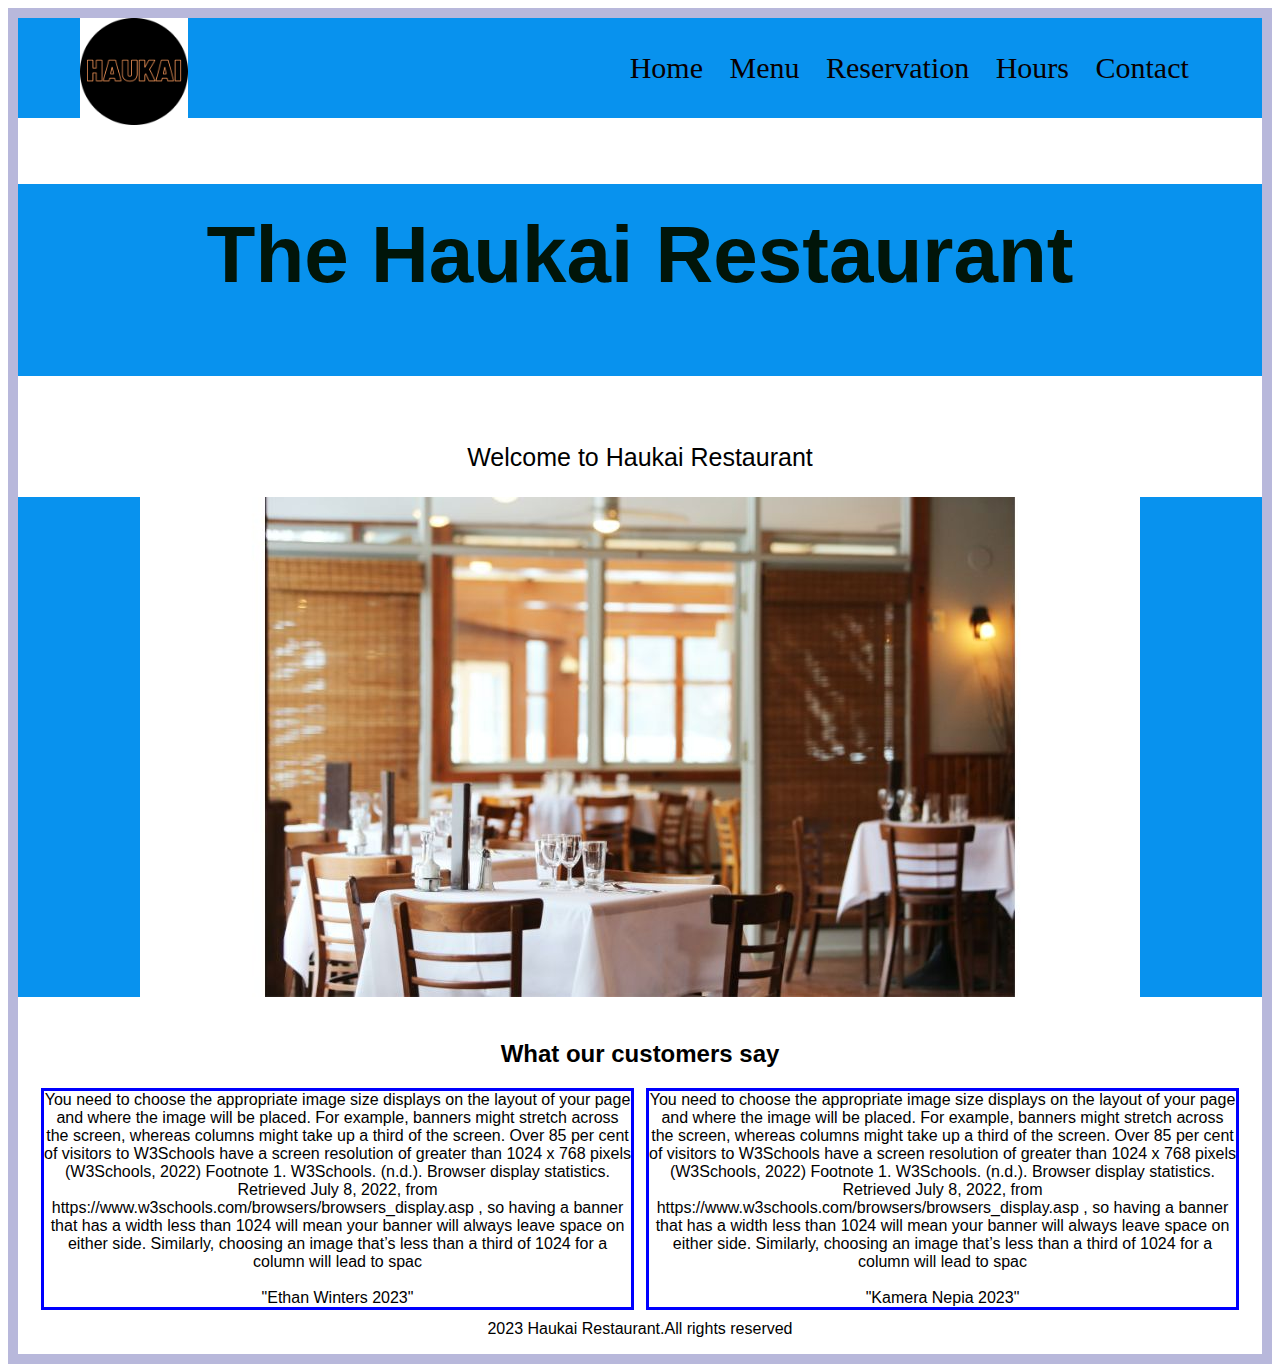
==== index.html @ bd44916e "Add files via upload" ====
<!DOCTYPE html>
<html lang="en">
<head>
  <title> Haukia Restaurant. </title>
  <link href="../CSS/Styles.css" rel="Stylesheet">
  <meta charset="utf-8">
  <meta name="viewport" content="width=device-width, initial-scale=1.0">
</head>

<body>
    <div class="box-area">
        <header>
            <div class="wrapper">
                <div class="logo">
                    <img src="../Media/HR.png" alt="website logo">
                </div>

                <nav>
                    <a href="Home.html">Home</a>
                    <a href="Menu.html">Menu</a>
                    <a href="Reservations.html">Reservation</a>
                    <a href="Hours.html">Hours</a>
                    <a href="Contact.html">Contact</a>
                </nav>
            </div>
        </header>
    </div>

    <div class="banner-area">
        <h2> The Haukai Restaurant </h2>
    </div>


    <div class="content-area">
        <p>
            Welcome to Haukai Restaurant
        </p>
    </div>

    <div class="photoHome">
        <img src="../Media/Restaurant.jpg" alt="restaurant photo">
    </div>

    <div class="customer-reviews">
        <h2>What our customers say</h2>
        <span class="c1" >
            
                You need to choose the appropriate image size displays on the layout of your page and where the image will be placed. For example, banners might stretch across the screen, whereas columns might take up a third of the screen. Over 85 per cent of visitors to W3Schools have a screen resolution of greater than 1024 x 768 pixels (W3Schools, 2022)  
                Footnote 1.
                W3Schools. (n.d.). Browser display statistics. Retrieved July 8, 2022, from https://www.w3schools.com/browsers/browsers_display.asp
                , so having a banner that has a width less than 1024 will mean your banner will always leave space on either side. Similarly, choosing an image that’s less than a third of 1024 for a column will lead to spac <br>
                  
            
                <br>"Ethan Winters 2023"
            
        </span> 
        <span class="c2" >
        
                You need to choose the appropriate image size displays on the layout of your page and where the image will be placed. For example, banners might stretch across the screen, whereas columns might take up a third of the screen. Over 85 per cent of visitors to W3Schools have a screen resolution of greater than 1024 x 768 pixels (W3Schools, 2022)  
                Footnote 1.
                W3Schools. (n.d.). Browser display statistics. Retrieved July 8, 2022, from https://www.w3schools.com/browsers/browsers_display.asp
                , so having a banner that has a width less than 1024 will mean your banner will always leave space on either side. Similarly, choosing an image that’s less than a third of 1024 for a column will lead to spac <br>
        
            
                <br> "Kamera Nepia 2023"
            
        </span> 
    </div>

    <footer>
        <div class="wrapper">
            <p>
              2023 Haukai Restaurant.All rights reserved
            </p>
        </div>
    </footer>
</body>
---- CSS/Styles.css ----
/* for the font of all text */
body{
    font-family: 'Arial';  
    border: 10px solid rgb(184, 184, 219);
  }
  
  /* margin around the wbesite */
.wrapper{
    width: 90%;
    margin: 0 auto;
    margin-bottom: 0;
    
}
  
header{
    width: 100%;
    height: 100px;
    background-color:rgb(8, 146, 238);
    
}
  
.logo{
    width: 30%;
    float: left;
    text-align: left;
    line-height: 100px;
}
.logo a{
    text-decoration: none;
    font-size:30px;
    font-family:'Lucida Sans', 'Lucida Sans Regular', 'Lucida Grande', 'Lucida Sans Unicode', Geneva, Verdana, sans-serif
     
}
  nav{
    float:right ;
    line-height: 100px;
}
nav a{
    text-decoration: none;
    font-family: "poppins";
    font-size: 30px;
    color: rgb(8, 0, 0) ;
    padding: 10px;
    margin: 0 1px
  
}
nav a:hover{
    background-color: rgb(14, 14, 14);
    color:rgb(250, 248, 248)
  
}
  
.banner-area{
    background-color:rgb(8, 146, 238);
    background-size: cover;
    background-position: center center;
    top: 100px;
    width: 100%;
}
  
.banner-area h2{
    padding-top: 2%;
    font-size: 80px;
    color:rgb(1, 21, 9);
    text-align:center ;
    padding-bottom: 6%;
    
}

.content-area{
    width: 100%;
    height: 100%;
    position: relative;
    padding-bottom: 0%;
   
   
}  

.content-area p{
    line-height: 30px;
    text-align: center;
    font-size: 25px;
}

.photoHome{
    position:relative;
    justify-content: center;
    display:grid;
    padding-bottom: 20x;
    background-color:rgb(8, 146, 238);
    
}

.customer-reviews{
    border: 3px solid #fff;
    padding: 20px;
    
}

.customer-reviews h2{
    text-align: center;
}

.c1{
    width: 49%;
    float: left;
    margin-bottom: 10px;
    border: solid blue;
}

.c2{
    width:49%;
    float:right;
    border: solid blue;
    margin-bottom: 10px;
}

.nav2{
    padding-top: 10px;
    text-align: center;
   
}

.nav2 a{
    text-decoration: none;
    font-family: "poppins";
    font-size: 30px;
    color: rgb(8, 0, 0) ;
    padding: 10px;
    margin: 0 1px
}

.nav2 a:hover{
    background-color: rgb(14, 14, 14);
    color:rgb(250, 248, 248)
  
}

.footer{
    padding: 10px;
}

body{
    text-align: center;
    
}
body table{
    text-align: center;
    margin-left: auto;
    margin-right: auto;
    padding-bottom: 20px;
}


.all-drinks{
    border: 3px solid #fff;
    padding: 20px;
}

.logo img{
    width:32%;
    
}

.form {
    width: 100%;

}

form img{
    width:100%;
}
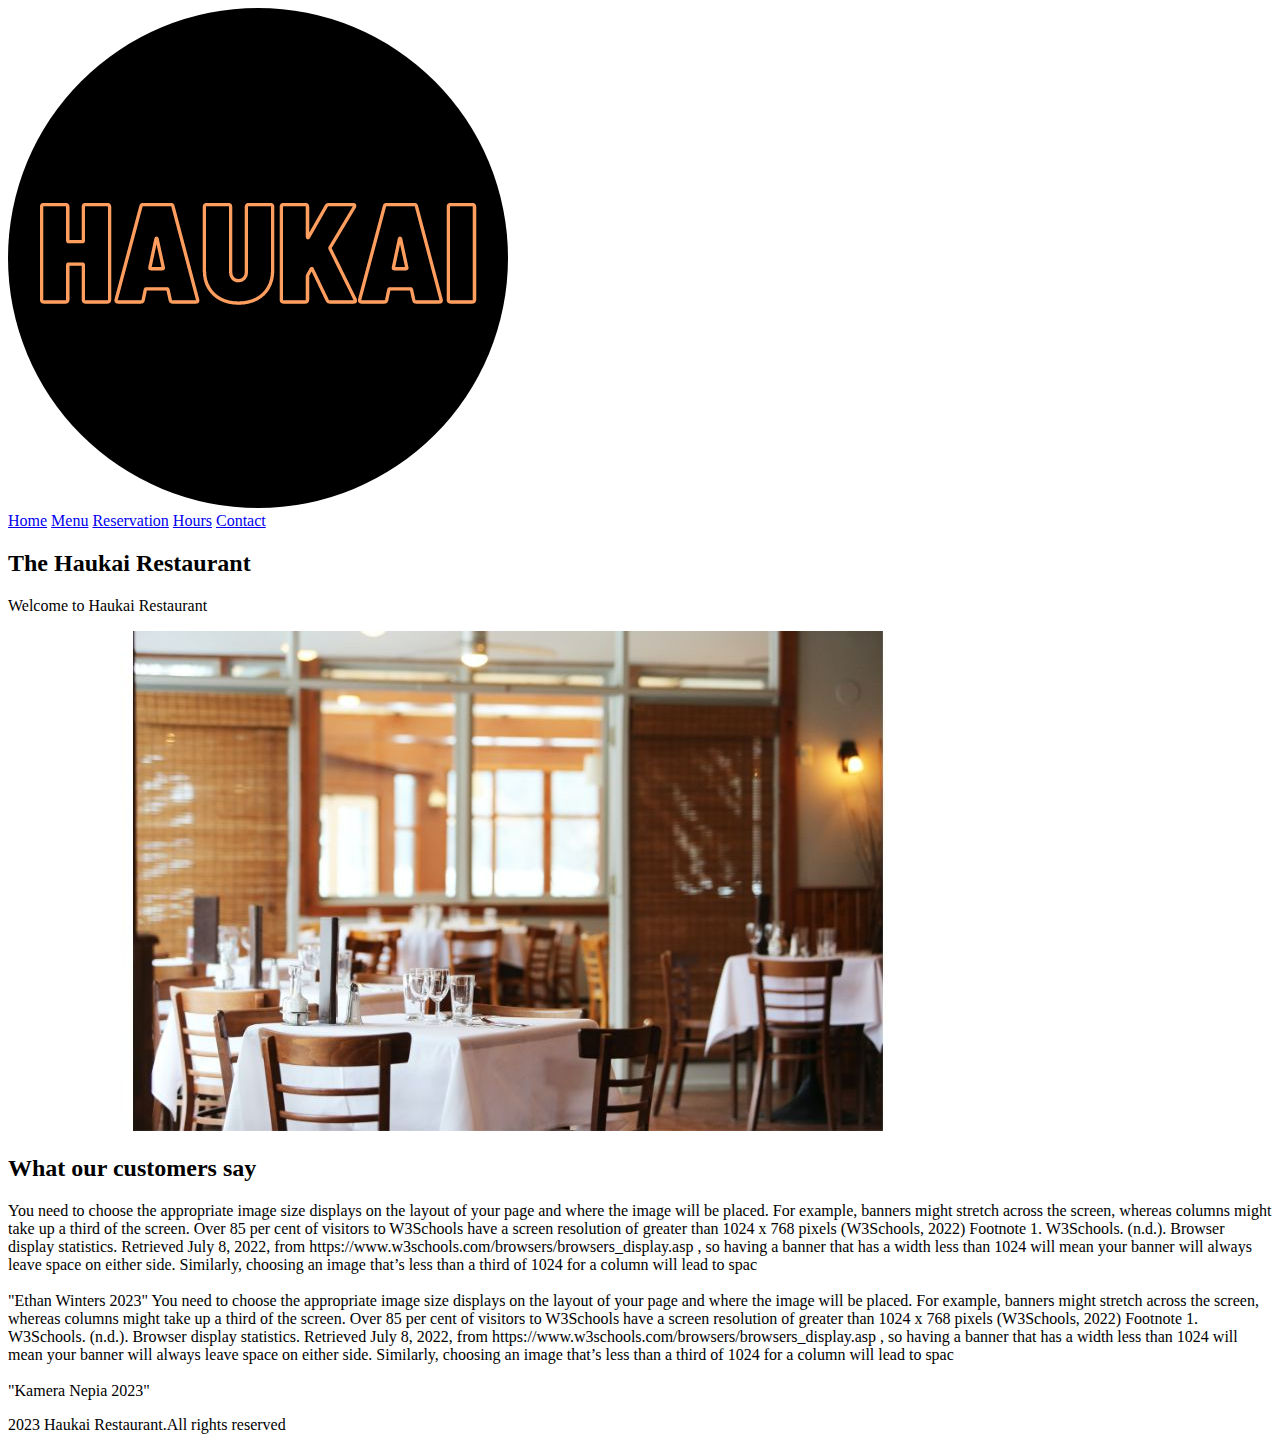
==== commit 3ead73ba: "Update index.html" ====
--- a/index.html
+++ b/index.html
@@ -2,7 +2,7 @@
 <html lang="en">
 <head>
   <title> Haukia Restaurant. </title>
-  <link href="../CSS/Styles.css" rel="Stylesheet">
+  <link href="..Styles.css" rel="Stylesheet">
   <meta charset="utf-8">
   <meta name="viewport" content="width=device-width, initial-scale=1.0">
 </head>
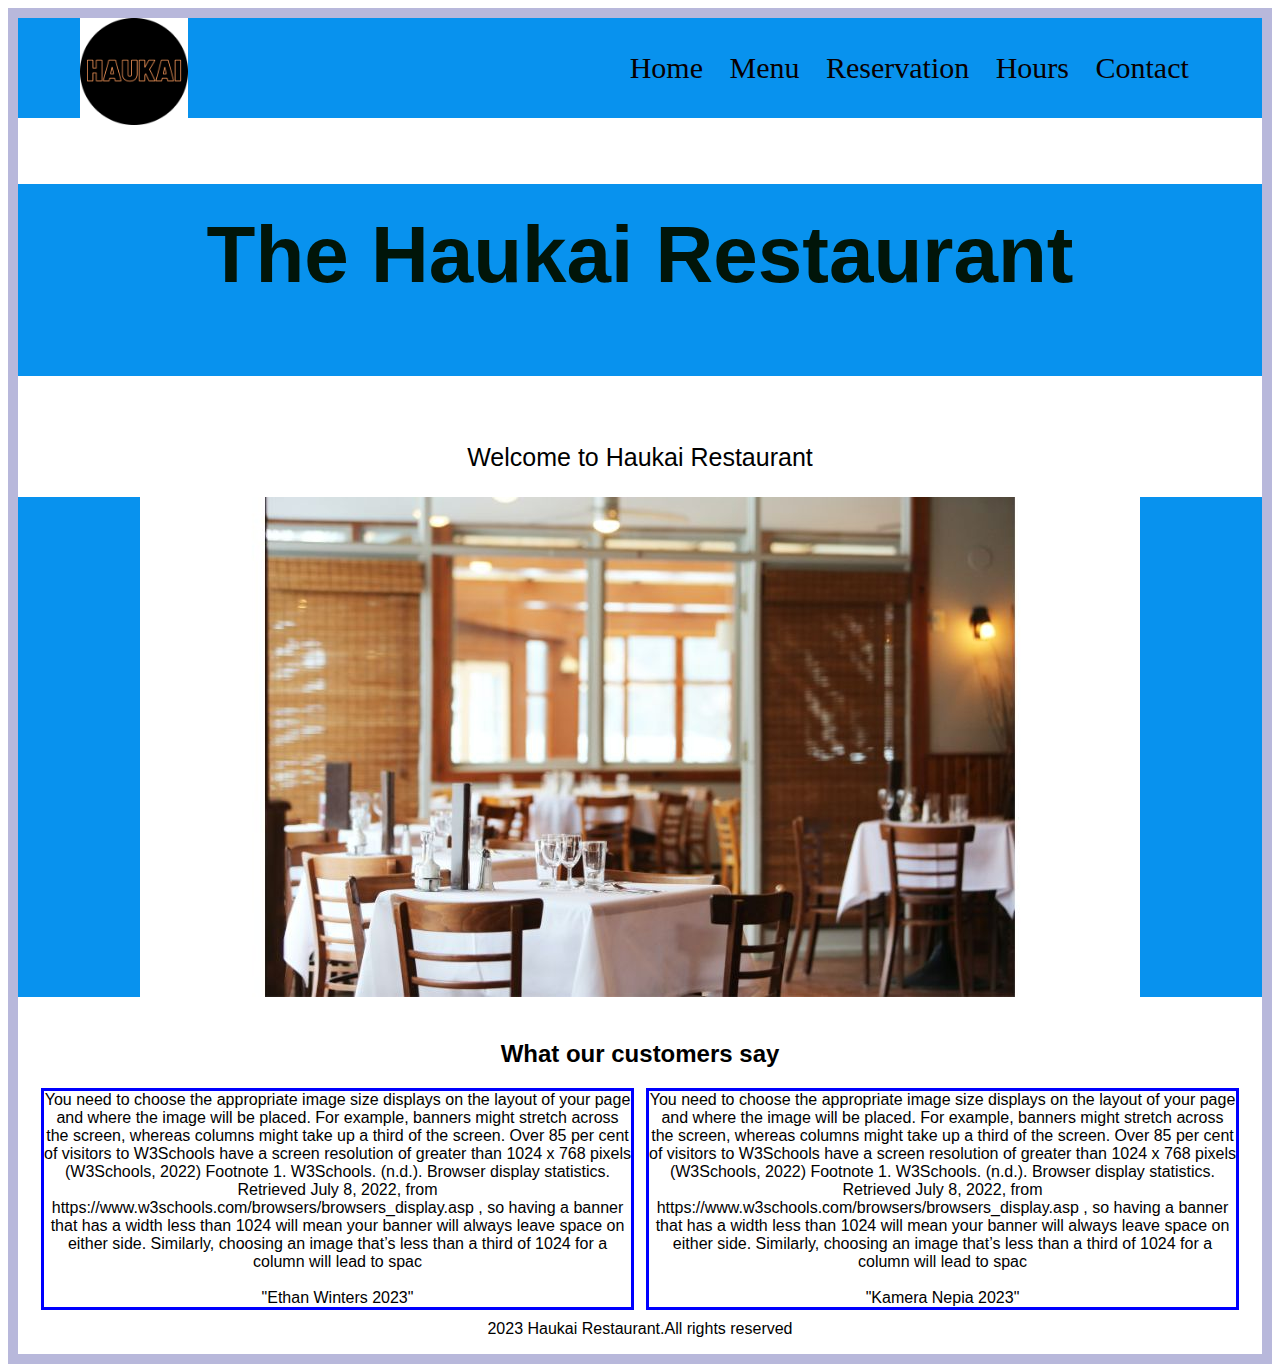
==== commit b56f8e6e: "Update index.html" ====
--- a/index.html
+++ b/index.html
@@ -2,7 +2,7 @@
 <html lang="en">
 <head>
   <title> Haukia Restaurant. </title>
-  <link href="..Styles.css" rel="Stylesheet">
+  <link href="Styles.css" rel="Stylesheet">
   <meta charset="utf-8">
   <meta name="viewport" content="width=device-width, initial-scale=1.0">
 </head>
@@ -12,7 +12,7 @@
         <header>
             <div class="wrapper">
                 <div class="logo">
-                    <img src="../Media/HR.png" alt="website logo">
+                    <img src="HR.png" alt="website logo">
                 </div>
 
                 <nav>
@@ -38,7 +38,7 @@
     </div>
 
     <div class="photoHome">
-        <img src="../Media/Restaurant.jpg" alt="restaurant photo">
+        <img src="Restaurant.jpg" alt="restaurant photo">
     </div>
 
     <div class="customer-reviews">
--- a/Styles.css
+++ b/Styles.css
@@ -0,0 +1,173 @@
+/* for the font of all text */
+body{
+    font-family: 'Arial';  
+    border: 10px solid rgb(184, 184, 219);
+  }
+  
+  /* margin around the wbesite */
+.wrapper{
+    width: 90%;
+    margin: 0 auto;
+    margin-bottom: 0;
+    
+}
+  
+header{
+    width: 100%;
+    height: 100px;
+    background-color:rgb(8, 146, 238);
+    
+}
+  
+.logo{
+    width: 30%;
+    float: left;
+    text-align: left;
+    line-height: 100px;
+}
+.logo a{
+    text-decoration: none;
+    font-size:30px;
+    font-family:'Lucida Sans', 'Lucida Sans Regular', 'Lucida Grande', 'Lucida Sans Unicode', Geneva, Verdana, sans-serif
+     
+}
+  nav{
+    float:right ;
+    line-height: 100px;
+}
+nav a{
+    text-decoration: none;
+    font-family: "poppins";
+    font-size: 30px;
+    color: rgb(8, 0, 0) ;
+    padding: 10px;
+    margin: 0 1px
+  
+}
+nav a:hover{
+    background-color: rgb(14, 14, 14);
+    color:rgb(250, 248, 248)
+  
+}
+  
+.banner-area{
+    background-color:rgb(8, 146, 238);
+    background-size: cover;
+    background-position: center center;
+    top: 100px;
+    width: 100%;
+}
+  
+.banner-area h2{
+    padding-top: 2%;
+    font-size: 80px;
+    color:rgb(1, 21, 9);
+    text-align:center ;
+    padding-bottom: 6%;
+    
+}
+
+.content-area{
+    width: 100%;
+    height: 100%;
+    position: relative;
+    padding-bottom: 0%;
+   
+   
+}  
+
+.content-area p{
+    line-height: 30px;
+    text-align: center;
+    font-size: 25px;
+}
+
+.photoHome{
+    position:relative;
+    justify-content: center;
+    display:grid;
+    padding-bottom: 20x;
+    background-color:rgb(8, 146, 238);
+    
+}
+
+.customer-reviews{
+    border: 3px solid #fff;
+    padding: 20px;
+    
+}
+
+.customer-reviews h2{
+    text-align: center;
+}
+
+.c1{
+    width: 49%;
+    float: left;
+    margin-bottom: 10px;
+    border: solid blue;
+}
+
+.c2{
+    width:49%;
+    float:right;
+    border: solid blue;
+    margin-bottom: 10px;
+}
+
+.nav2{
+    padding-top: 10px;
+    text-align: center;
+   
+}
+
+.nav2 a{
+    text-decoration: none;
+    font-family: "poppins";
+    font-size: 30px;
+    color: rgb(8, 0, 0) ;
+    padding: 10px;
+    margin: 0 1px
+}
+
+.nav2 a:hover{
+    background-color: rgb(14, 14, 14);
+    color:rgb(250, 248, 248)
+  
+}
+
+.footer{
+    padding: 10px;
+}
+
+body{
+    text-align: center;
+    
+}
+body table{
+    text-align: center;
+    margin-left: auto;
+    margin-right: auto;
+    padding-bottom: 20px;
+}
+
+
+.all-drinks{
+    border: 3px solid #fff;
+    padding: 20px;
+}
+
+.logo img{
+    width:32%;
+    
+}
+
+.form {
+    width: 100%;
+
+}
+
+form img{
+    width:100%;
+}
+
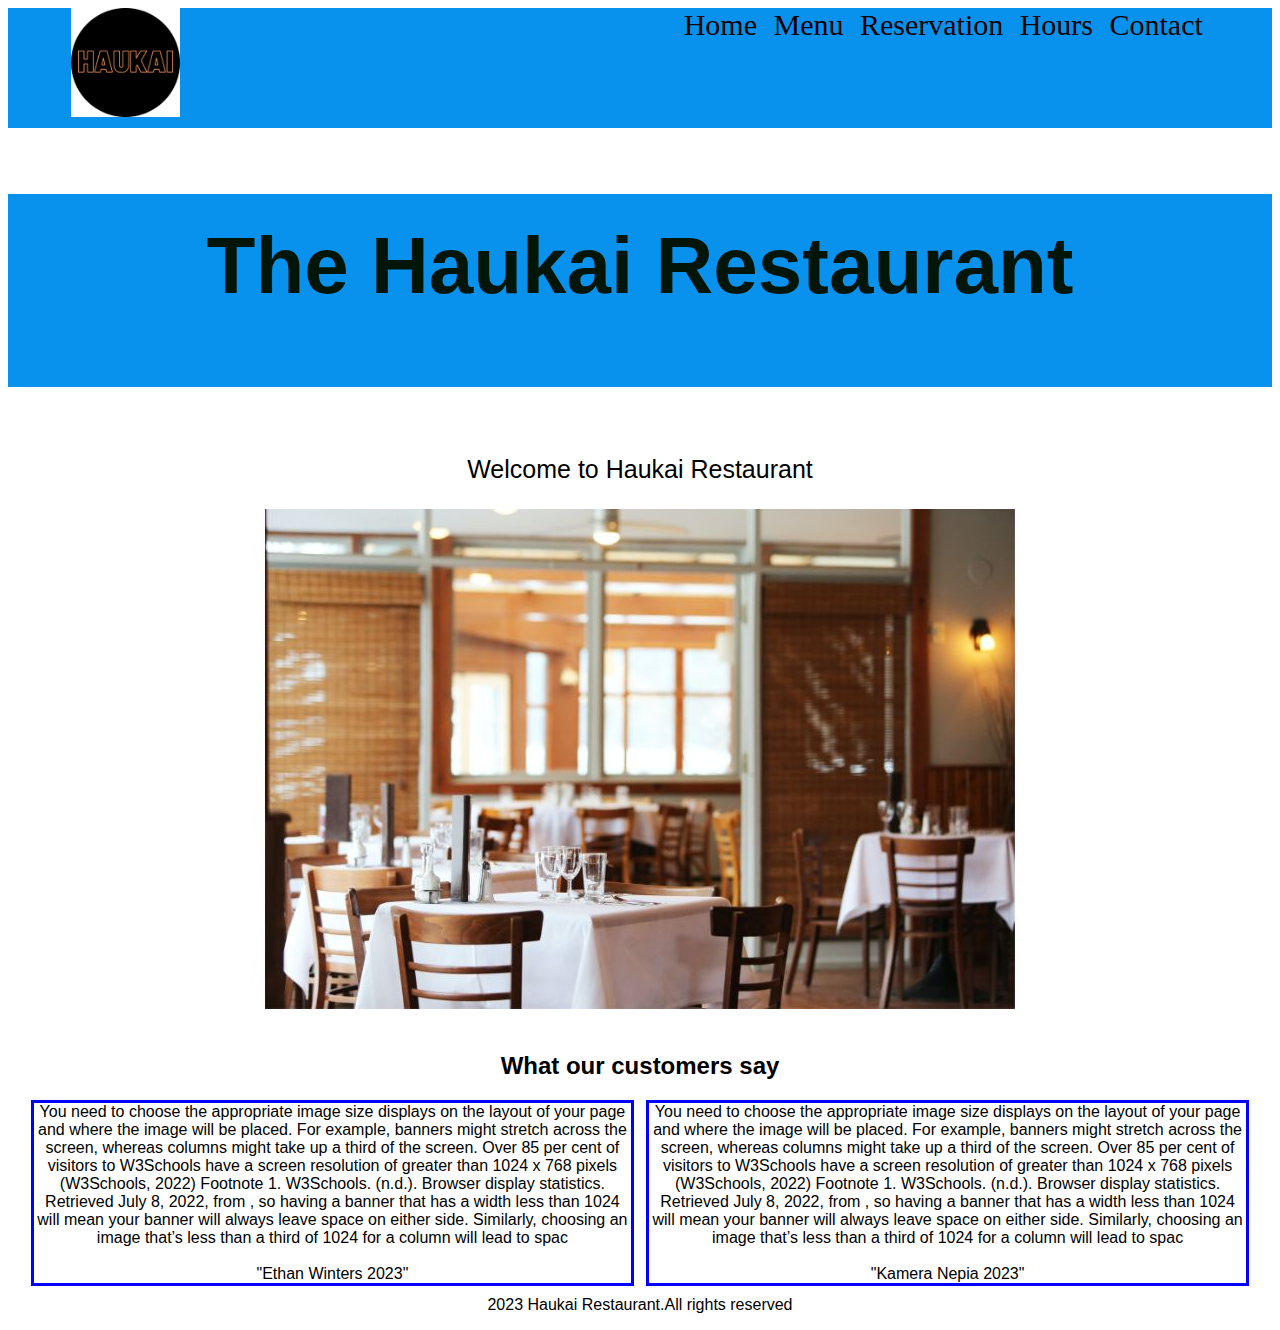
==== commit 52f8ec2f: "try" ====
--- a/index.html
+++ b/index.html
@@ -16,7 +16,7 @@
                 </div>
 
                 <nav>
-                    <a href="Home.html">Home</a>
+                    <a href="index.html">Home</a>
                     <a href="Menu.html">Menu</a>
                     <a href="Reservations.html">Reservation</a>
                     <a href="Hours.html">Hours</a>
@@ -47,7 +47,7 @@
             
                 You need to choose the appropriate image size displays on the layout of your page and where the image will be placed. For example, banners might stretch across the screen, whereas columns might take up a third of the screen. Over 85 per cent of visitors to W3Schools have a screen resolution of greater than 1024 x 768 pixels (W3Schools, 2022)  
                 Footnote 1.
-                W3Schools. (n.d.). Browser display statistics. Retrieved July 8, 2022, from https://www.w3schools.com/browsers/browsers_display.asp
+                W3Schools. (n.d.). Browser display statistics. Retrieved July 8, 2022, from
                 , so having a banner that has a width less than 1024 will mean your banner will always leave space on either side. Similarly, choosing an image that’s less than a third of 1024 for a column will lead to spac <br>
                   
             
@@ -58,7 +58,7 @@
         
                 You need to choose the appropriate image size displays on the layout of your page and where the image will be placed. For example, banners might stretch across the screen, whereas columns might take up a third of the screen. Over 85 per cent of visitors to W3Schools have a screen resolution of greater than 1024 x 768 pixels (W3Schools, 2022)  
                 Footnote 1.
-                W3Schools. (n.d.). Browser display statistics. Retrieved July 8, 2022, from https://www.w3schools.com/browsers/browsers_display.asp
+                W3Schools. (n.d.). Browser display statistics. Retrieved July 8, 2022, from 
                 , so having a banner that has a width less than 1024 will mean your banner will always leave space on either side. Similarly, choosing an image that’s less than a third of 1024 for a column will lead to spac <br>
         
             
--- a/Styles.css
+++ b/Styles.css
@@ -1,7 +1,17 @@
 /* for the font of all text */
+@media only screen and (max-width: 400px) {
+    h1 {
+      font-size:2em;
+    }
+    img {
+      width:100%;
+    }
+    
+  }
+  
 body{
     font-family: 'Arial';  
-    border: 10px solid rgb(184, 184, 219);
+    border: 10px saddlebrown;
   }
   
   /* margin around the wbesite */
@@ -14,7 +24,7 @@
   
 header{
     width: 100%;
-    height: 100px;
+    height: 120px;
     background-color:rgb(8, 146, 238);
     
 }
@@ -23,7 +33,7 @@
     width: 30%;
     float: left;
     text-align: left;
-    line-height: 100px;
+    height: 30%;
 }
 .logo a{
     text-decoration: none;
@@ -33,14 +43,14 @@
 }
   nav{
     float:right ;
-    line-height: 100px;
+    
 }
 nav a{
     text-decoration: none;
     font-family: "poppins";
     font-size: 30px;
     color: rgb(8, 0, 0) ;
-    padding: 10px;
+    padding: 5px;
     margin: 0 1px
   
 }
@@ -52,10 +62,8 @@
   
 .banner-area{
     background-color:rgb(8, 146, 238);
-    background-size: cover;
-    background-position: center center;
-    top: 100px;
     width: 100%;
+    height: auto;
 }
   
 .banner-area h2{
@@ -87,8 +95,11 @@
     justify-content: center;
     display:grid;
     padding-bottom: 20x;
-    background-color:rgb(8, 146, 238);
-    
+    width: 100%;
+}
+
+.photoHome img{
+    width:100%;
 }
 
 .customer-reviews{
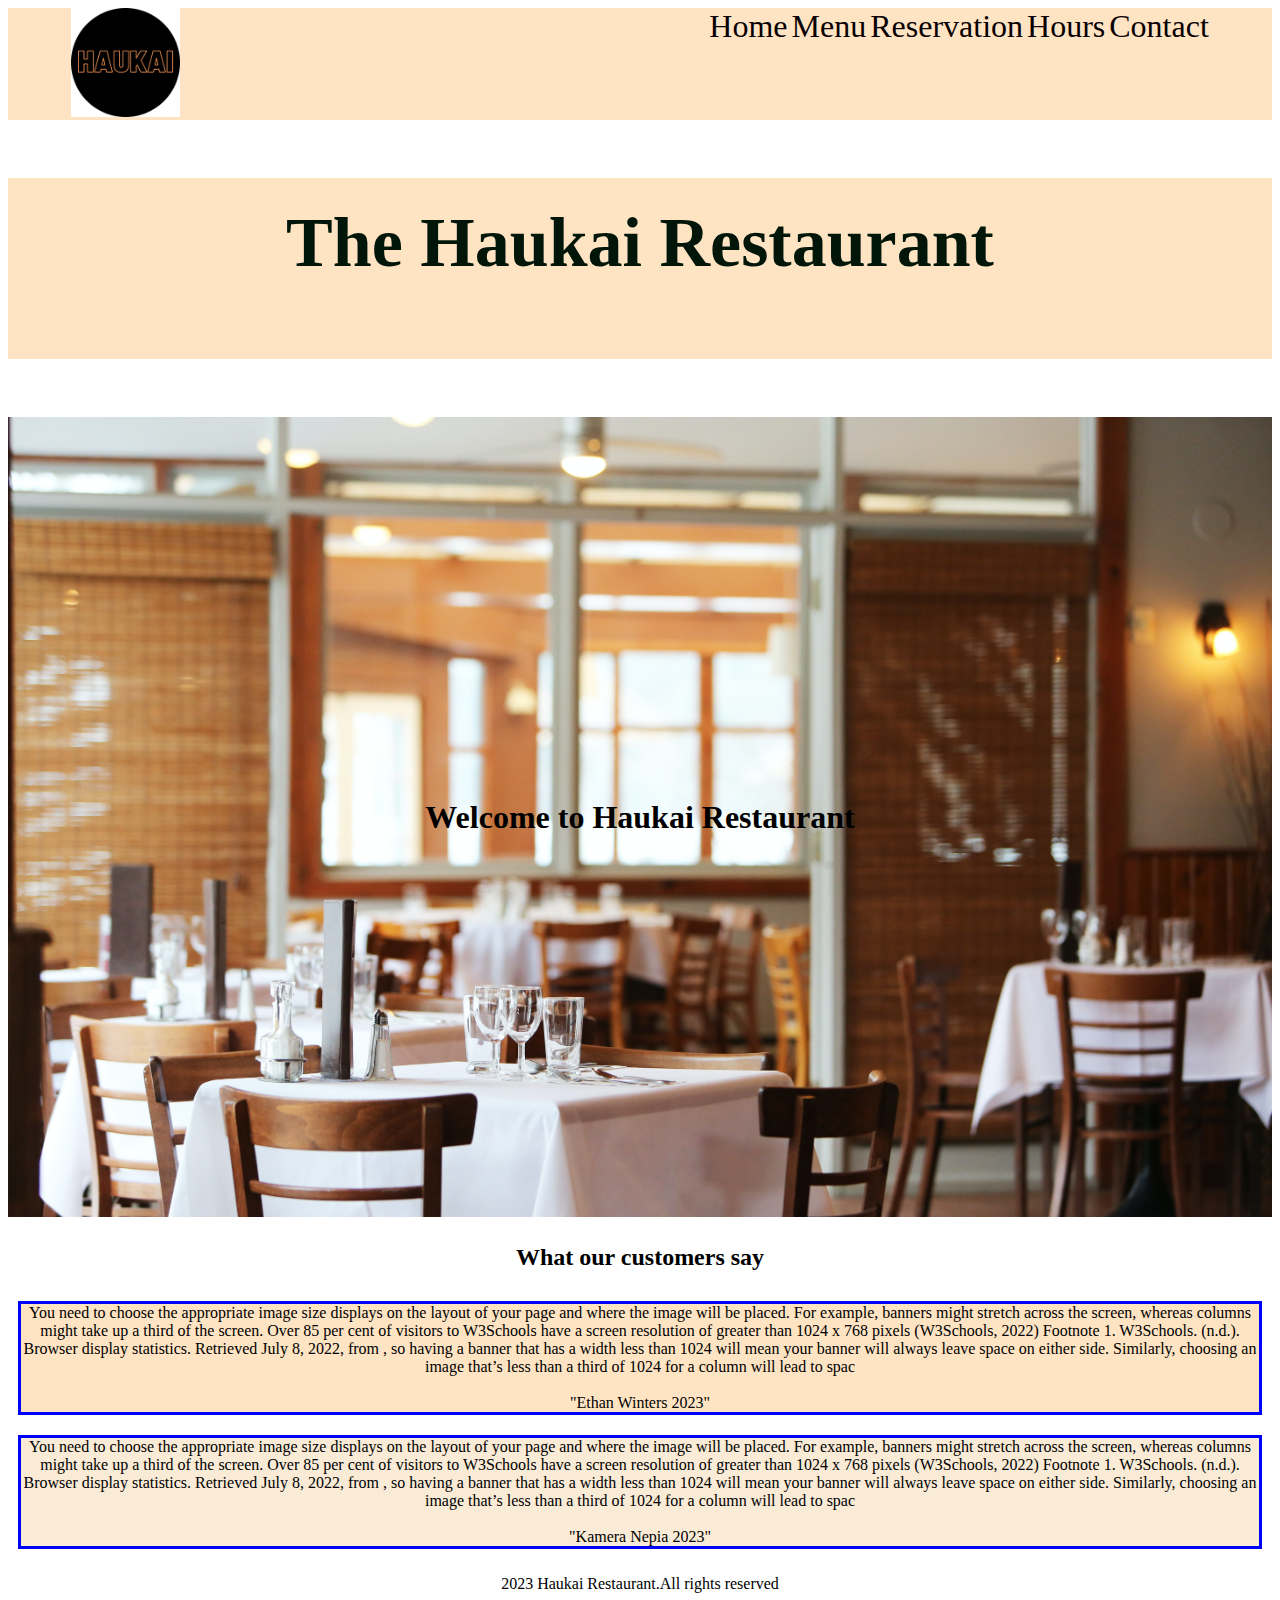
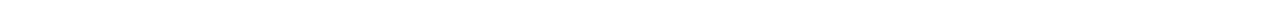
==== commit ee167901: "done" ====
--- a/index.html
+++ b/index.html
@@ -31,18 +31,15 @@
     </div>
 
 
-    <div class="content-area">
-        <p>
+    <div class="main-content-area">
+        <h2>
             Welcome to Haukai Restaurant
-        </p>
+        </h2>
     </div>
 
-    <div class="photoHome">
-        <img src="Restaurant.jpg" alt="restaurant photo">
-    </div>
+    <h2>What our customers say</h2>
 
     <div class="customer-reviews">
-        <h2>What our customers say</h2>
         <span class="c1" >
             
                 You need to choose the appropriate image size displays on the layout of your page and where the image will be placed. For example, banners might stretch across the screen, whereas columns might take up a third of the screen. Over 85 per cent of visitors to W3Schools have a screen resolution of greater than 1024 x 768 pixels (W3Schools, 2022)  
--- a/Styles.css
+++ b/Styles.css
@@ -1,14 +1,4 @@
-/* for the font of all text */
-@media only screen and (max-width: 400px) {
-    h1 {
-      font-size:2em;
-    }
-    img {
-      width:100%;
-    }
-    
-  }
-  
+/* for the font of all text *  
 body{
     font-family: 'Arial';  
     border: 10px saddlebrown;
@@ -24,8 +14,8 @@
   
 header{
     width: 100%;
-    height: 120px;
-    background-color:rgb(8, 146, 238);
+    height:7em;
+    background-color:bisque;
     
 }
   
@@ -35,25 +25,21 @@
     text-align: left;
     height: 30%;
 }
-.logo a{
-    text-decoration: none;
-    font-size:30px;
-    font-family:'Lucida Sans', 'Lucida Sans Regular', 'Lucida Grande', 'Lucida Sans Unicode', Geneva, Verdana, sans-serif
-     
-}
-  nav{
-    float:right ;
+nav{
+float:right ;
+text-align: center;
     
 }
 nav a{
     text-decoration: none;
     font-family: "poppins";
-    font-size: 30px;
+    font-size: 2em;
     color: rgb(8, 0, 0) ;
-    padding: 5px;
-    margin: 0 1px
+    padding: 2;
+    margin: 0;
   
 }
+
 nav a:hover{
     background-color: rgb(14, 14, 14);
     color:rgb(250, 248, 248)
@@ -61,33 +47,40 @@
 }
   
 .banner-area{
-    background-color:rgb(8, 146, 238);
+    background-color:bisque;
     width: 100%;
     height: auto;
+    padding:0
 }
   
 .banner-area h2{
     padding-top: 2%;
-    font-size: 80px;
+    font-size: 70px;
     color:rgb(1, 21, 9);
     text-align:center ;
     padding-bottom: 6%;
     
 }
 
-.content-area{
+.main-content-area{
     width: 100%;
-    height: 100%;
-    position: relative;
+    min-height: 50em;
+    background-size: cover;
     padding-bottom: 0%;
-   
-   
+    background-image: url('homePhoto.jpg');
+    line-height: 800px;
+    
 }  
 
-.content-area p{
-    line-height: 30px;
+.main-content-area h2{
+    font-size: 2em;
     text-align: center;
-    font-size: 25px;
+    
+}
+
+.content-area {
+padding:0;
+margin:0;
 }
 
 .photoHome{
@@ -103,27 +96,37 @@
 }
 
 .customer-reviews{
-    border: 3px solid #fff;
-    padding: 20px;
+    height:fit-content;
+    display: flex;
+    flex-direction: row;
+    flex-wrap: wrap;
+    
+    
     
 }
 
-.customer-reviews h2{
-    text-align: center;
-}
-
 .c1{
-    width: 49%;
-    float: left;
-    margin-bottom: 10px;
+    width: 100%;
     border: solid blue;
+    background-color: bisque;
+    margin: 10px;
 }
 
 .c2{
-    width:49%;
-    float:right;
+    width:100%;
     border: solid blue;
-    margin-bottom: 10px;
+    background-color: antiquewhite;
+    margin: 10px;
+}
+
+@media only screen and (max-width: 400px) {
+    .c1{
+        width:100%;
+    }
+    .c2{
+        width: 100%;
+    }
+
 }
 
 .nav2{
@@ -178,7 +181,5 @@
 
 }
 
-form img{
-    width:100%;
-}
 
+
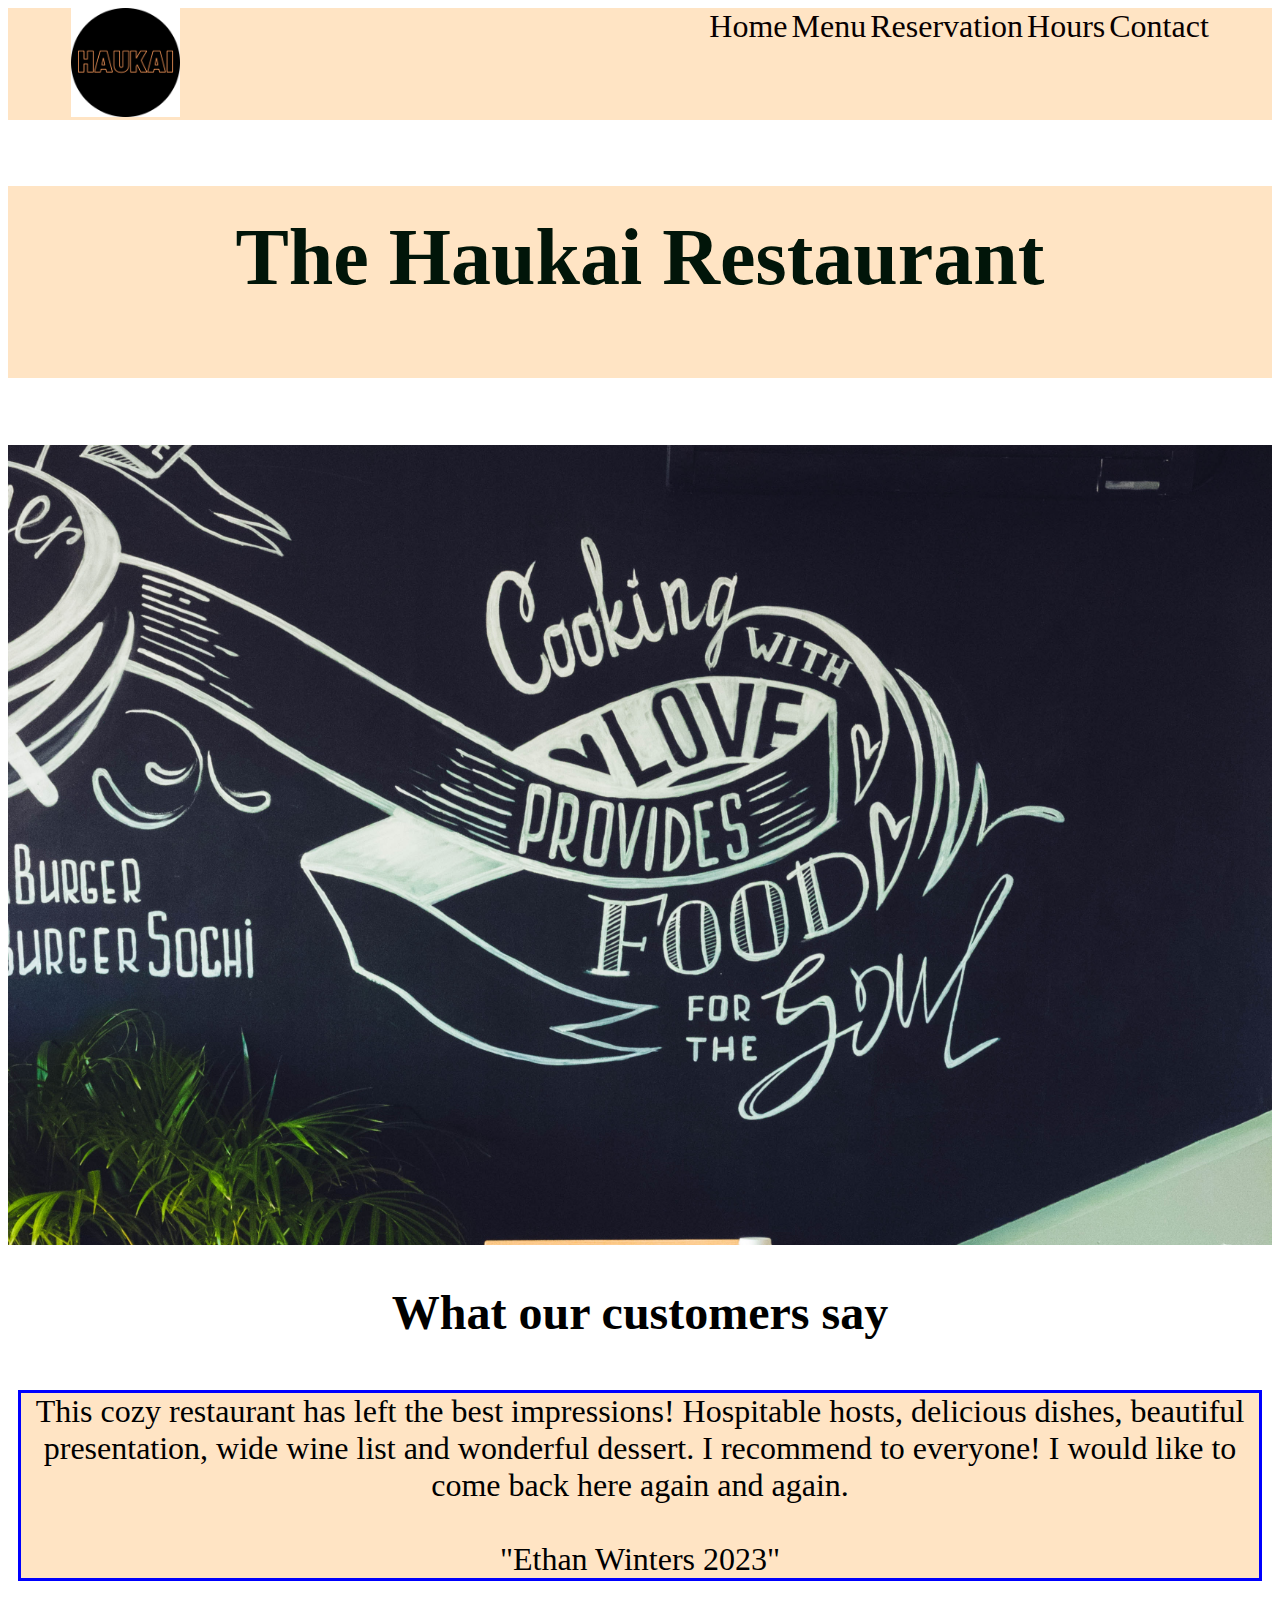
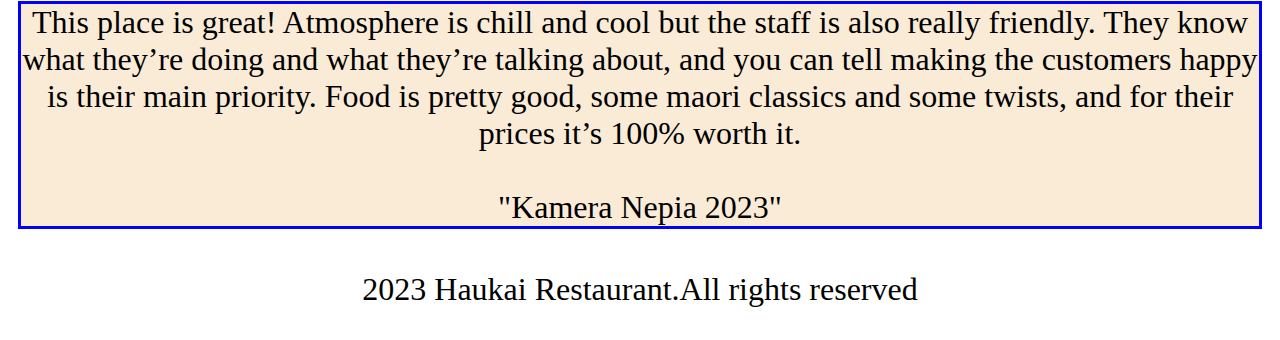
==== commit 72779ee7: "finishing up" ====
--- a/index.html
+++ b/index.html
@@ -32,9 +32,7 @@
 
 
     <div class="main-content-area">
-        <h2>
-            Welcome to Haukai Restaurant
-        </h2>
+        
     </div>
 
     <h2>What our customers say</h2>
@@ -42,22 +40,14 @@
     <div class="customer-reviews">
         <span class="c1" >
             
-                You need to choose the appropriate image size displays on the layout of your page and where the image will be placed. For example, banners might stretch across the screen, whereas columns might take up a third of the screen. Over 85 per cent of visitors to W3Schools have a screen resolution of greater than 1024 x 768 pixels (W3Schools, 2022)  
-                Footnote 1.
-                W3Schools. (n.d.). Browser display statistics. Retrieved July 8, 2022, from
-                , so having a banner that has a width less than 1024 will mean your banner will always leave space on either side. Similarly, choosing an image that’s less than a third of 1024 for a column will lead to spac <br>
-                  
+            This cozy restaurant has left the best impressions! Hospitable hosts, delicious dishes, beautiful presentation, wide wine list and wonderful dessert. I recommend to everyone! I would like to come back here again and again. <br>
             
                 <br>"Ethan Winters 2023"
             
         </span> 
         <span class="c2" >
         
-                You need to choose the appropriate image size displays on the layout of your page and where the image will be placed. For example, banners might stretch across the screen, whereas columns might take up a third of the screen. Over 85 per cent of visitors to W3Schools have a screen resolution of greater than 1024 x 768 pixels (W3Schools, 2022)  
-                Footnote 1.
-                W3Schools. (n.d.). Browser display statistics. Retrieved July 8, 2022, from 
-                , so having a banner that has a width less than 1024 will mean your banner will always leave space on either side. Similarly, choosing an image that’s less than a third of 1024 for a column will lead to spac <br>
-        
+            This place is great! Atmosphere is chill and cool but the staff is also really friendly. They know what they’re doing and what they’re talking about, and you can tell making the customers happy is their main priority. Food is pretty good, some maori classics and some twists, and for their prices it’s 100% worth it. <br>
             
                 <br> "Kamera Nepia 2023"
             
--- a/Styles.css
+++ b/Styles.css
@@ -35,8 +35,8 @@
     font-family: "poppins";
     font-size: 2em;
     color: rgb(8, 0, 0) ;
-    padding: 2;
-    margin: 0;
+    padding: 3;
+    margin: 1;
   
 }
 
@@ -55,27 +55,45 @@
   
 .banner-area h2{
     padding-top: 2%;
-    font-size: 70px;
+    font-size: 5em;
     color:rgb(1, 21, 9);
     text-align:center ;
     padding-bottom: 6%;
     
 }
+h3{
+    font-size: 2em;
+}
+
+h2{
+    font-size: 3em;
+}
+
+p{
+    font-size: 2em;
+}
 
 .main-content-area{
     width: 100%;
     min-height: 50em;
-    background-size: cover;
+    background-size:cover;
     padding-bottom: 0%;
-    background-image: url('homePhoto.jpg');
+    background-image: url('restaurant1.jpg');
     line-height: 800px;
     
 }  
 
 .main-content-area h2{
-    font-size: 2em;
+    font-size: 3em;
     text-align: center;
-    
+    font-weight:bolder;
+    color:blue;
+}
+
+@media screen and (max-width: 400){
+    .main-content-area h2{
+        font-size: 1px;
+    }
 }
 
 .content-area {
@@ -100,8 +118,7 @@
     display: flex;
     flex-direction: row;
     flex-wrap: wrap;
-    
-    
+    font-size: medium;   
     
 }
 
@@ -110,6 +127,7 @@
     border: solid blue;
     background-color: bisque;
     margin: 10px;
+    font-size: 2em;
 }
 
 .c2{
@@ -117,16 +135,7 @@
     border: solid blue;
     background-color: antiquewhite;
     margin: 10px;
-}
-
-@media only screen and (max-width: 400px) {
-    .c1{
-        width:100%;
-    }
-    .c2{
-        width: 100%;
-    }
-
+    font-size:2em;
 }
 
 .nav2{
@@ -182,4 +191,7 @@
 }
 
 
-
+.foodimg {
+    justify-content: center;
+    
+}
